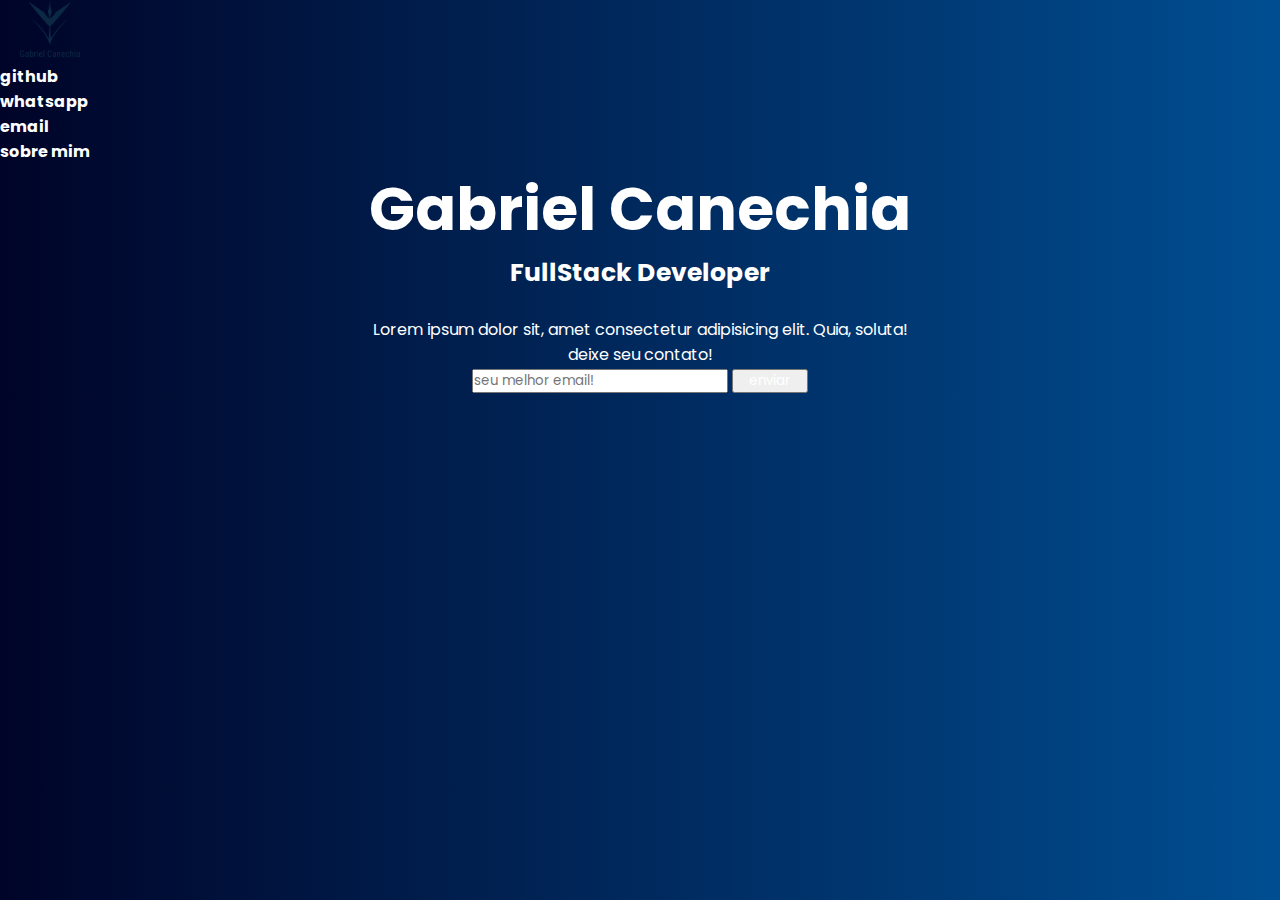
==== index.html @ 554d9490 "Primeiro Commit" ====
<!DOCTYPE html>
<html lang="pt-br">
  <head>
    <meta charset="UTF-8" />
    <meta name="viewport" content="width=device-width, initial-scale=1.0" />
    <title>Gabriel Canechia</title>
    <link rel="preconnect" href="https://fonts.googleapis.com" />
    <link rel="preconnect" href="https://fonts.gstatic.com" crossorigin />
    <link
      href="https://fonts.googleapis.com/css2?family=Poppins:ital,wght@0,100;0,200;0,300;0,400;0,500;0,600;0,700;0,800;0,900;1,100;1,200;1,300;1,400;1,500;1,600;1,700;1,800;1,900&display=swap"
      rel="stylesheet"
    />
    <link rel="stylesheet" href="styles.css" />
  </head>
  <body>
    <header>
      <div>
        <img src="img/canechia.png" alt="Logo" id="logoCanechia" />
        <ul>
          <li>
            <a target="_blank" href="">github</a>
          </li>
          <li>
            <a target="_blank" href="https://wa.me/+5521964734745">whatsapp</a>
          </li>
          <li>
            <a target="_blank" href="mailto: devcanechia@gmail.com">email</a>
          </li>
          <li>
            <a target="_blank" href="sobremim.html">sobre mim</a>
          </li>
        </ul>
      </div>
    </header>
    <main>
      <section class="container">
        <div class="name">
          <h1>Gabriel Canechia</h1>
          <h5>FullStack Developer</h5>
        </div>
        <div id="arrow">
          <i class="fa-solid fa-caret-down"></i>
        </div>
        <div>
          <img src="" alt="" />
          <p></p>
        </div>
        <div id="about">
          <p>
            Lorem ipsum dolor sit, amet consectetur adipisicing elit. Quia,
            soluta!
          </p>
        </div>
        <div class="form">
          <div>
            <p>deixe seu contato!</p>
          </div>
          <form action="">
            <input
              type="text"
              placeholder="seu melhor email!"
              style="color: black"
            />
            <button>enviar</button>
          </form>
        </div>
      </section>
    </main>
    <script
      src="https://kit.fontawesome.com/67ce126e8a.js"
      crossorigin="anonymous"
    ></script>
  </body>
</html>
---- styles.css ----
* {
  padding: 0;
  margin: 0;
  box-sizing: border-box;
  color: #ffffff;
  font-family: "Poppins", sans-serif;
}

body {
  background: linear-gradient(90deg, #000428, #004e92);
  /* background-image: url(background_tec.jpeg);
  background-repeat: no-repeat;
  background-position: center center fixed;
  background-size: cover; */
}

.container {
  text-align: center;
}

.cardProfissao {
  max-width: 200px;
  display: flex;
  justify-content: space-between;
}

.container .name h1 {
  font-size: 60px;
}

.container .name h5 {
  font-size: 25px;
}

ul {
  list-style: none;
}

a {
  text-decoration: none;
  font-weight: 700;
}

#logoCanechia {
  max-width: 100px;
}

#about p {
  max-width: 600px;
  margin: 0 auto;
}

.form {
  width: 40%;
  margin: 0 auto;
}

.form input {
  width: 50%;
}

.form button {
  width: 15%;
}
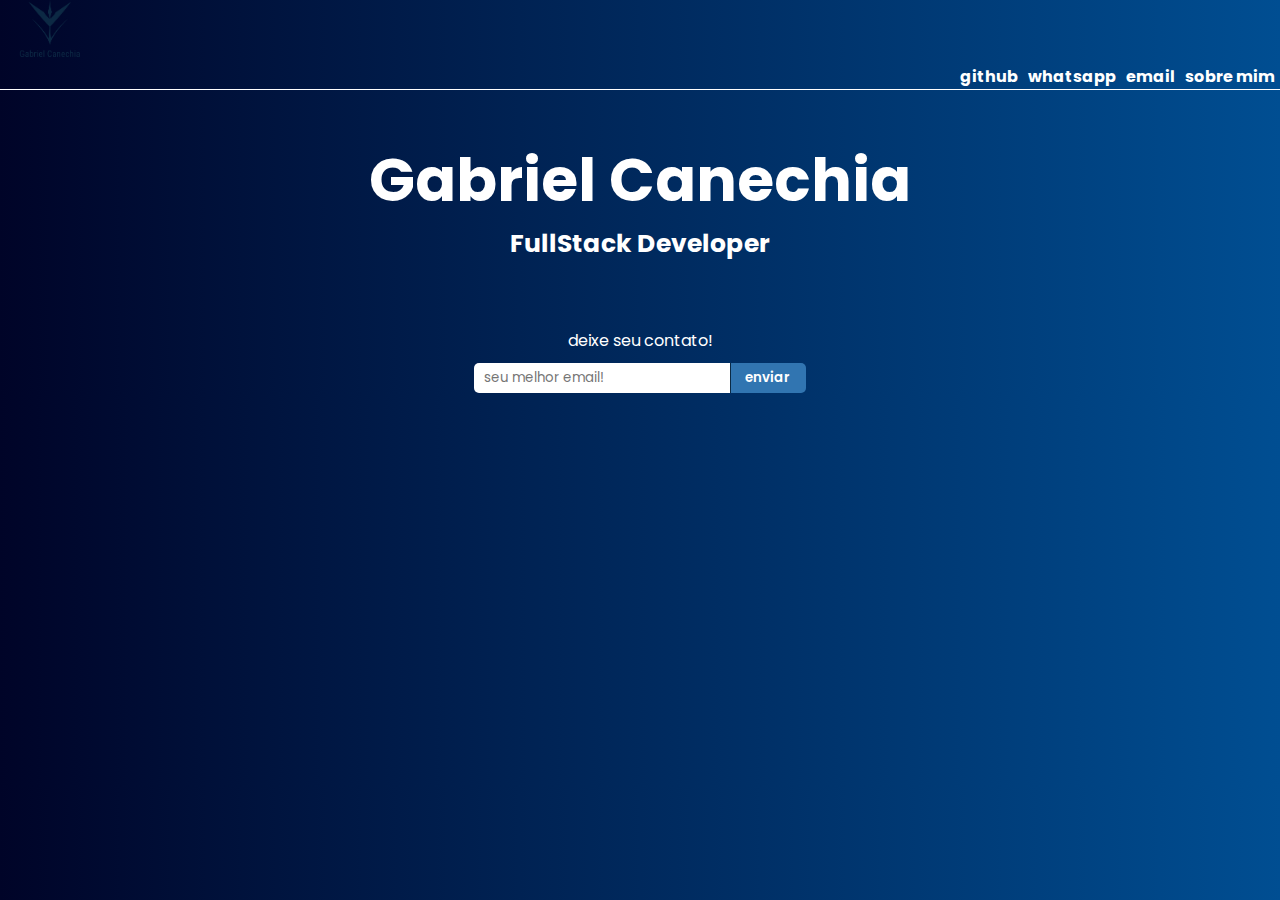
==== commit f971ab41: "CommitProjectCanechia" ====
--- a/index.html
+++ b/index.html
@@ -16,18 +16,18 @@
     <header>
       <div>
         <img src="img/canechia.png" alt="Logo" id="logoCanechia" />
-        <ul>
+        <ul style="display: flex; align-items: center; justify-content:flex-end; border-bottom: 1px solid white;">
           <li>
-            <a target="_blank" href="">github</a>
+            <a style="margin-left: 10px;" target="_blank" href="https://github.com/scorpiontyf">github</a>
           </li>
           <li>
-            <a target="_blank" href="https://wa.me/+5521964734745">whatsapp</a>
+            <a style="margin-left: 10px;" target="_blank" href="https://wa.me/+5521964734745">whatsapp</a>
           </li>
           <li>
-            <a target="_blank" href="mailto: devcanechia@gmail.com">email</a>
+            <a style="margin-left: 10px;" target="_blank" href="mailto: devcanechia@gmail.com">email</a>
           </li>
           <li>
-            <a target="_blank" href="sobremim.html">sobre mim</a>
+            <a style="margin-left: 10px; margin-right: 5px;" target="_blank" href="sobremim.html">sobre mim</a>
           </li>
         </ul>
       </div>
@@ -38,28 +38,28 @@
           <h1>Gabriel Canechia</h1>
           <h5>FullStack Developer</h5>
         </div>
-        <div id="arrow">
-          <i class="fa-solid fa-caret-down"></i>
+        <div style="margin-left: 49%; width: 30px;" onclick = 'displayAbout()' id="arrow">
+          <i id="animation" class="fa-solid fa-caret-down"></i>
         </div>
         <div>
           <img src="" alt="" />
           <p></p>
         </div>
-        <div id="about">
+        <div style="display: none;" id="about">
           <p>
             Lorem ipsum dolor sit, amet consectetur adipisicing elit. Quia,
             soluta!
           </p>
         </div>
         <div class="form">
-          <div>
+          <div style="padding-top: 10px;">
             <p>deixe seu contato!</p>
           </div>
           <form action="">
             <input
               type="text"
               placeholder="seu melhor email!"
-              style="color: black"
+              style="color: black;"
             />
             <button>enviar</button>
           </form>
@@ -70,5 +70,16 @@
       src="https://kit.fontawesome.com/67ce126e8a.js"
       crossorigin="anonymous"
     ></script>
+
+    <script>
+      function displayAbout(){
+        var arrow = document.getElementById("animation");
+        arrow.classList.toggle('rotate');
+        var display = document.getElementById("about");
+        display.classList.toggle('active');
+      }
+    </script>
+
+
   </body>
 </html>
--- a/styles.css
+++ b/styles.css
@@ -12,6 +12,10 @@
   background-repeat: no-repeat;
   background-position: center center fixed;
   background-size: cover; */
+}
+
+header{
+  margin-bottom: 45px;
 }
 
 .container {
@@ -32,6 +36,31 @@
   font-size: 25px;
 }
 
+#arrow{
+  font-size: 35px;
+  cursor: pointer;
+  animation: blink 1s steps(5, start) infinite;
+}
+
+#animation{
+  transition:300ms;
+}
+
+@keyframes blink{
+  to {
+    visibility: hidden;
+  }
+}
+
+.rotate {
+  transform: rotate(180deg);
+  transition: 300ms;
+}
+
+.active{
+  display: block !important;
+}
+
 ul {
   list-style: none;
 }
@@ -39,6 +68,19 @@
 a {
   text-decoration: none;
   font-weight: 700;
+}
+
+header ul li a:hover{
+  background: linear-gradient(to right, #0b2a45 50%, #3175b1 50%);
+  background-size: 200% 100%;
+  background-position: right bottom;
+  border-radius: 4px;
+}
+
+header ul li a{
+  background-position: left bottom;
+  transition: all 300ms ease-out;
+  cursor: pointer;
 }
 
 #logoCanechia {
@@ -53,12 +95,54 @@
 .form {
   width: 40%;
   margin: 0 auto;
+  margin-top: 30px;
 }
 
 .form input {
   width: 50%;
+  padding: 5px 10px;
+  border: none;
+  border-radius: 5px 0px 0px 5px;
 }
 
 .form button {
   width: 15%;
+  padding: 5px 10px;
+  background: linear-gradient(to right, #0b2a45 50%, #3175b1 50%);
+  background-size: 200% 100%;
+  background-position: right bottom;
+  color: #ffffff;
+  font-weight: 600;
+  border: none;
+  cursor: pointer;
+  transition: all 300ms ease-out;
+  border-radius: 0px 5px 5px 0px;
+  margin-left: -4px;
+  margin-top: 10px;
 }
+
+.form button:hover{
+  background-position: left bottom;
+}
+
+@media only screen and (max-width: 480px) {
+  .container .name .h1{
+    font-size: 30px;
+  }
+
+  .container .name .h5{
+    font-size: 15px;
+  }
+
+  #about p{
+    max-width: 80%;
+    justify-content: justify;
+  } 
+  
+}
+
+@media only screen and (max-width: 768px) {
+  .form{
+    width: 100%;
+  }
+}
